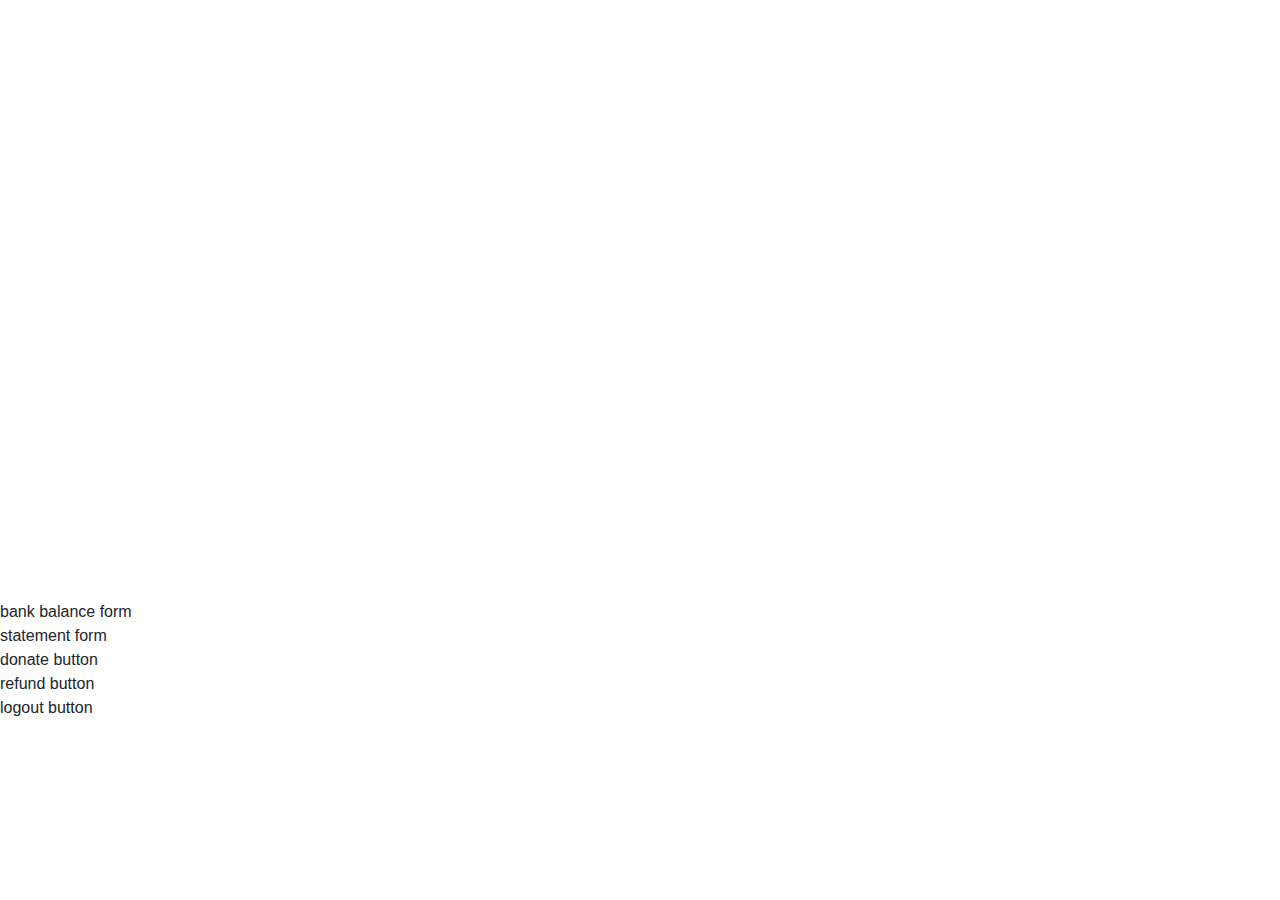
==== bank.html @ 5e0a1eef "added bank image" ====
<!DOCTYPE html>
<html lang="en">
<head>
<meta charset="UTF-8">
<meta name="viewport" content="width=device-width, initial-scale=1.0">
<meta http-equiv="X-UA-Compatible" content="ie=edge">
<link rel="stylesheet" href="https://cdnjs.cloudflare.com/ajax/libs/twitter-bootstrap/4.4.1/css/bootstrap.min.css">
<link rel="stylesheet" href="https://cdnjs.cloudflare.com/ajax/libs/font-awesome/5.11.2/css/all.min.css">
<link rel="stylesheet" href="assets/css/style.css">
<title>Clash of Clan - Clan Bank</title>
</head>
<body>
  <div class="container-fluid">
    <div class="img-bank">
    </div>
  </div>

  <section>bank balance form</section>

  <section>statement form</section>

  <section>donate button</section>

  <section>refund button</section>

  <section>logout button</section>

<script src="https://cdnjs.cloudflare.com/ajax/libs/jquery/3.4.1/jquery.slim.min.js"></script>
<script src="https://cdnjs.cloudflare.com/ajax/libs/popper.js/1.16.0/umd/popper.min.js"></script>
<script src="https://cdnjs.cloudflare.com/ajax/libs/twitter-bootstrap/4.4.1/js/bootstrap.min.js"></script>
</body>
</html>
---- assets/css/style.css ----
.img-main {
   height: 600px;
   width: 100%;
   background: url("../images/main.jpg") no-repeat center center;
}

.img-bank {
   height: 600px;
   width: 100%;
   background: url("../images/bank.png") no-repeat center center;
}

.circle-container {
    height: 400px;
    width: 700px;
    padding: 1px;
    border-style: solid;
    border-radius: 50%;
    background-color: rgba(240, 160, 13, 0.404);
    position: center;
    margin: 50px;
    right: 50px;
}


.col-6 {
    padding-left: 130px;
    padding-top: 100px;
    position: auto;
}
footer {
    background-color:orange; 
}
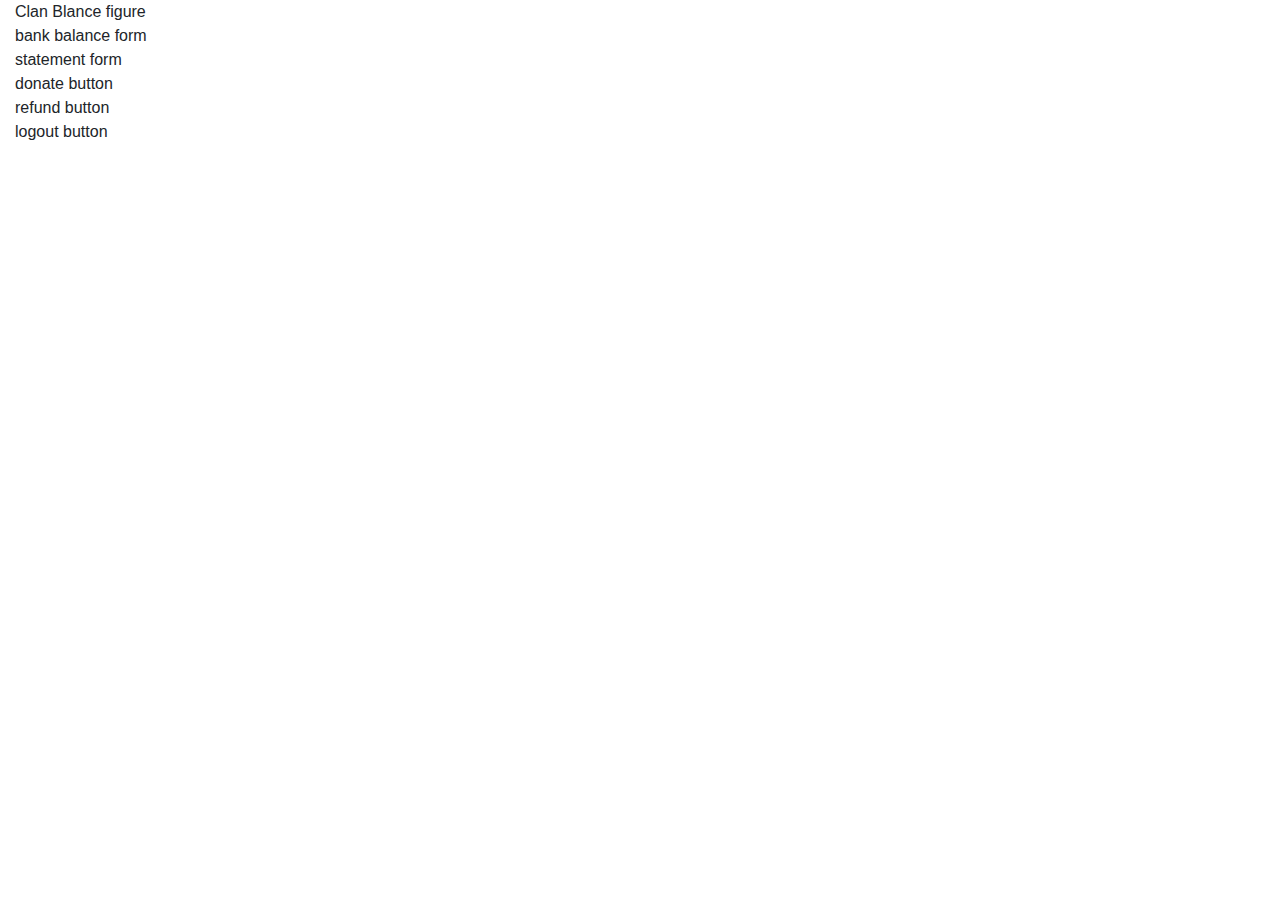
==== commit be1de12e: "span - bank balance/figure" ====
--- a/bank.html
+++ b/bank.html
@@ -12,8 +12,8 @@
 <body>
   <div class="container-fluid">
     <div class="img-bank">
-    </div>
-  </div>
+        <span>Clan Blance</span>
+        <span>figure</span>
 
   <section>bank balance form</section>
 
@@ -25,6 +25,9 @@
 
   <section>logout button</section>
 
+    </div>
+  </div>
+
 <script src="https://cdnjs.cloudflare.com/ajax/libs/jquery/3.4.1/jquery.slim.min.js"></script>
 <script src="https://cdnjs.cloudflare.com/ajax/libs/popper.js/1.16.0/umd/popper.min.js"></script>
 <script src="https://cdnjs.cloudflare.com/ajax/libs/twitter-bootstrap/4.4.1/js/bootstrap.min.js"></script>
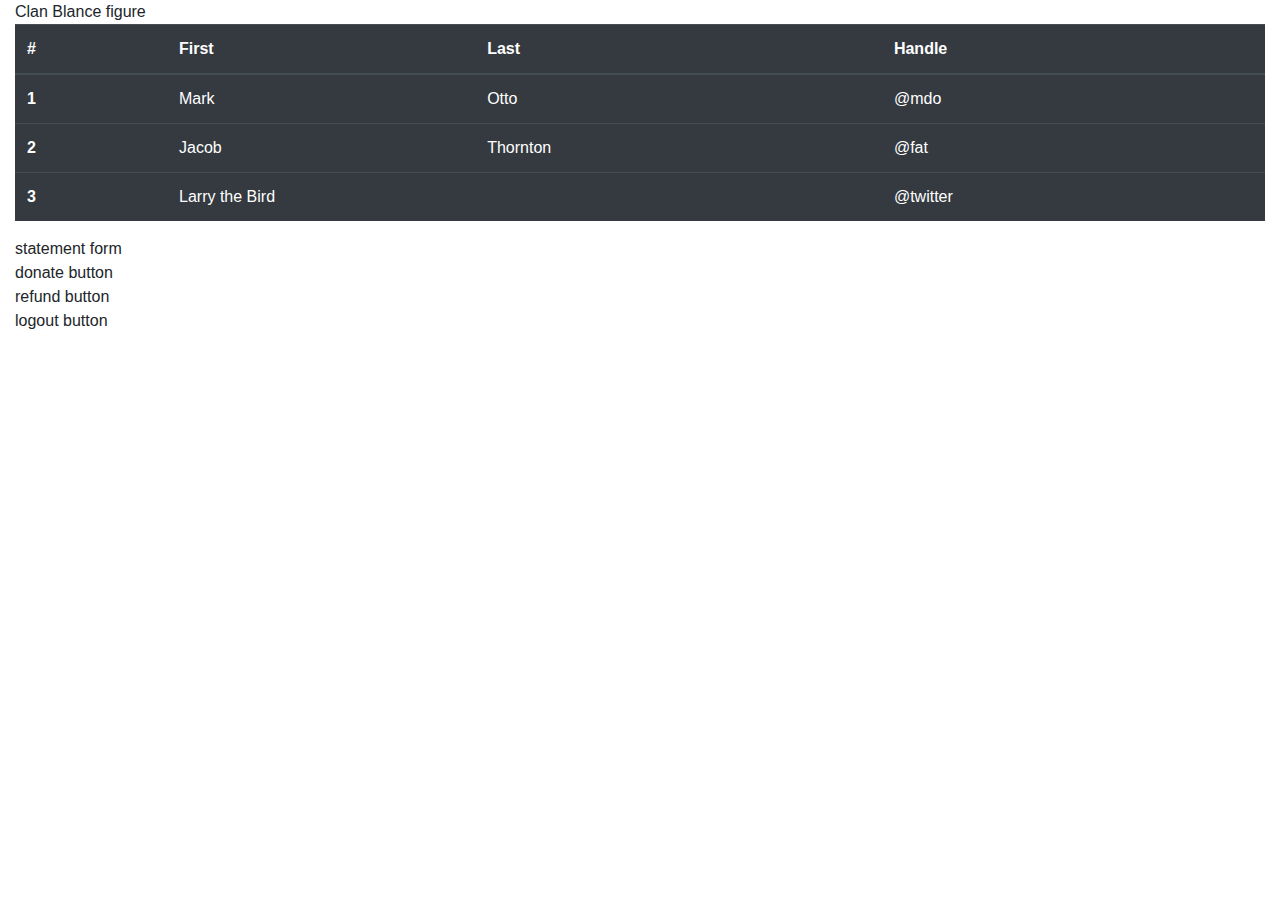
==== commit 0b59ae75: "added statement table" ====
--- a/bank.html
+++ b/bank.html
@@ -15,7 +15,35 @@
         <span>Clan Blance</span>
         <span>figure</span>
 
-  <section>bank balance form</section>
+  <table class="table table-hover table-dark">
+  <thead>
+    <tr>
+      <th scope="col">#</th>
+      <th scope="col">First</th>
+      <th scope="col">Last</th>
+      <th scope="col">Handle</th>
+    </tr>
+  </thead>
+  <tbody>
+    <tr>
+      <th scope="row">1</th>
+      <td>Mark</td>
+      <td>Otto</td>
+      <td>@mdo</td>
+    </tr>
+    <tr>
+      <th scope="row">2</th>
+      <td>Jacob</td>
+      <td>Thornton</td>
+      <td>@fat</td>
+    </tr>
+    <tr>
+      <th scope="row">3</th>
+      <td colspan="2">Larry the Bird</td>
+      <td>@twitter</td>
+    </tr>
+  </tbody>
+</table>
 
   <section>statement form</section>
 
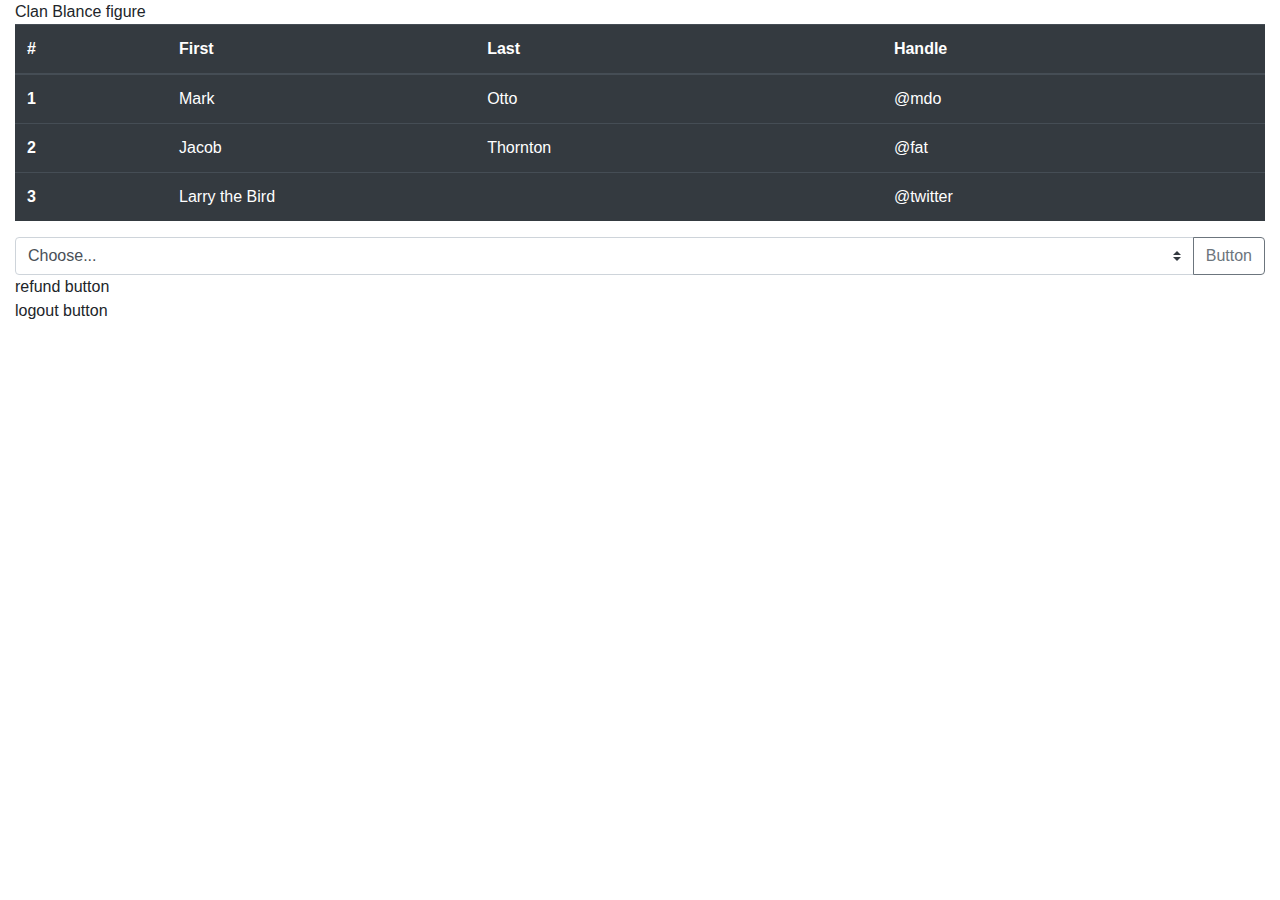
==== commit c0c32edf: "added donate button" ====
--- a/bank.html
+++ b/bank.html
@@ -45,9 +45,19 @@
   </tbody>
 </table>
 
-  <section>statement form</section>
+  
 
-  <section>donate button</section>
+  <div class="input-group">
+  <select class="custom-select" id="inputGroupSelect04" aria-label="Example select with button addon">
+    <option selected>Choose...</option>
+    <option value="1">One</option>
+    <option value="2">Two</option>
+    <option value="3">Three</option>
+  </select>
+  <div class="input-group-append">
+    <button class="btn btn-outline-secondary" type="button">Button</button>
+  </div>
+</div>
 
   <section>refund button</section>
 
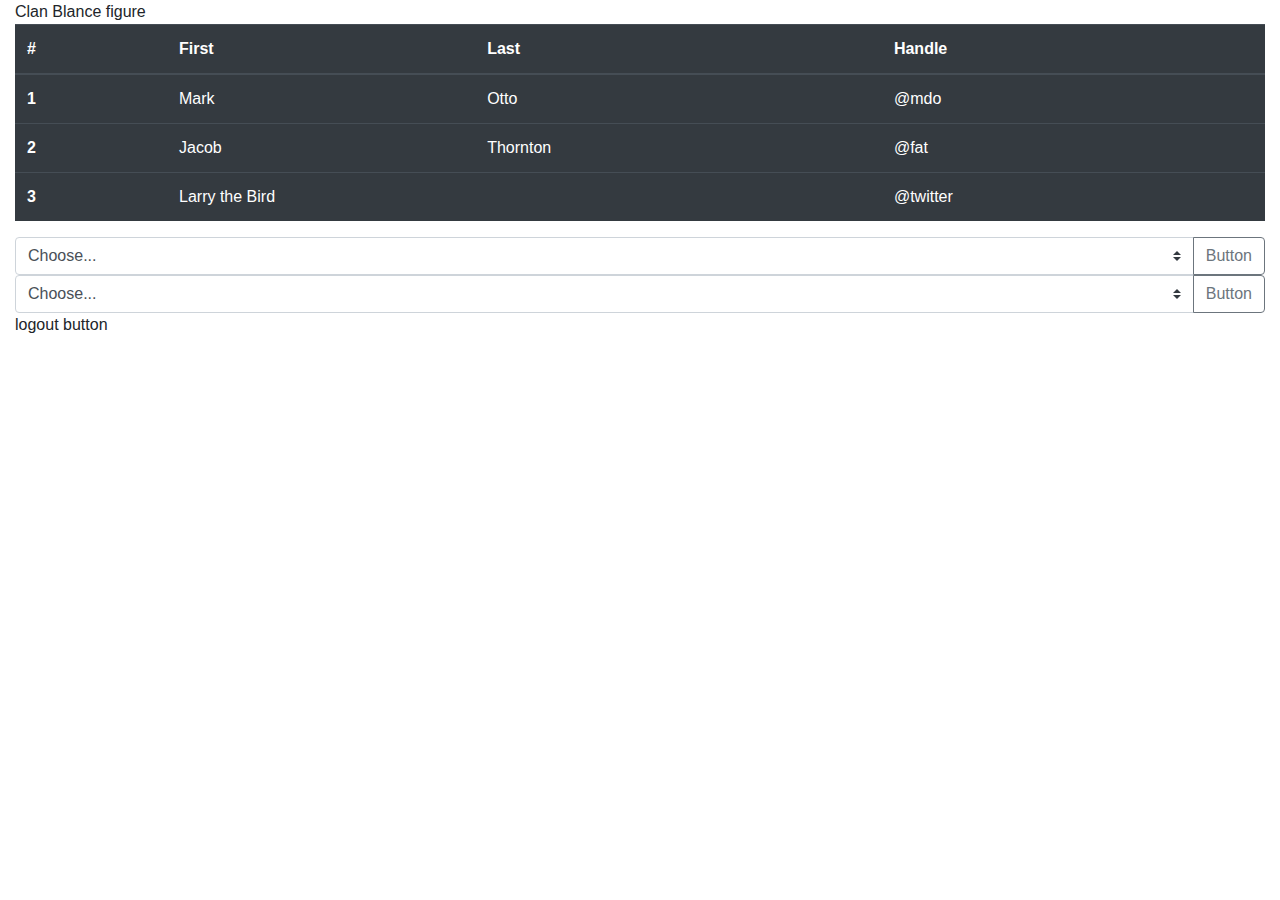
==== commit cbc9f7c7: "added refund button" ====
--- a/bank.html
+++ b/bank.html
@@ -59,7 +59,17 @@
   </div>
 </div>
 
-  <section>refund button</section>
+  <div class="input-group">
+  <select class="custom-select" id="inputGroupSelect04" aria-label="Example select with button addon">
+    <option selected>Choose...</option>
+    <option value="1">One</option>
+    <option value="2">Two</option>
+    <option value="3">Three</option>
+  </select>
+  <div class="input-group-append">
+    <button class="btn btn-outline-secondary" type="button">Button</button>
+  </div>
+</div>
 
   <section>logout button</section>
 
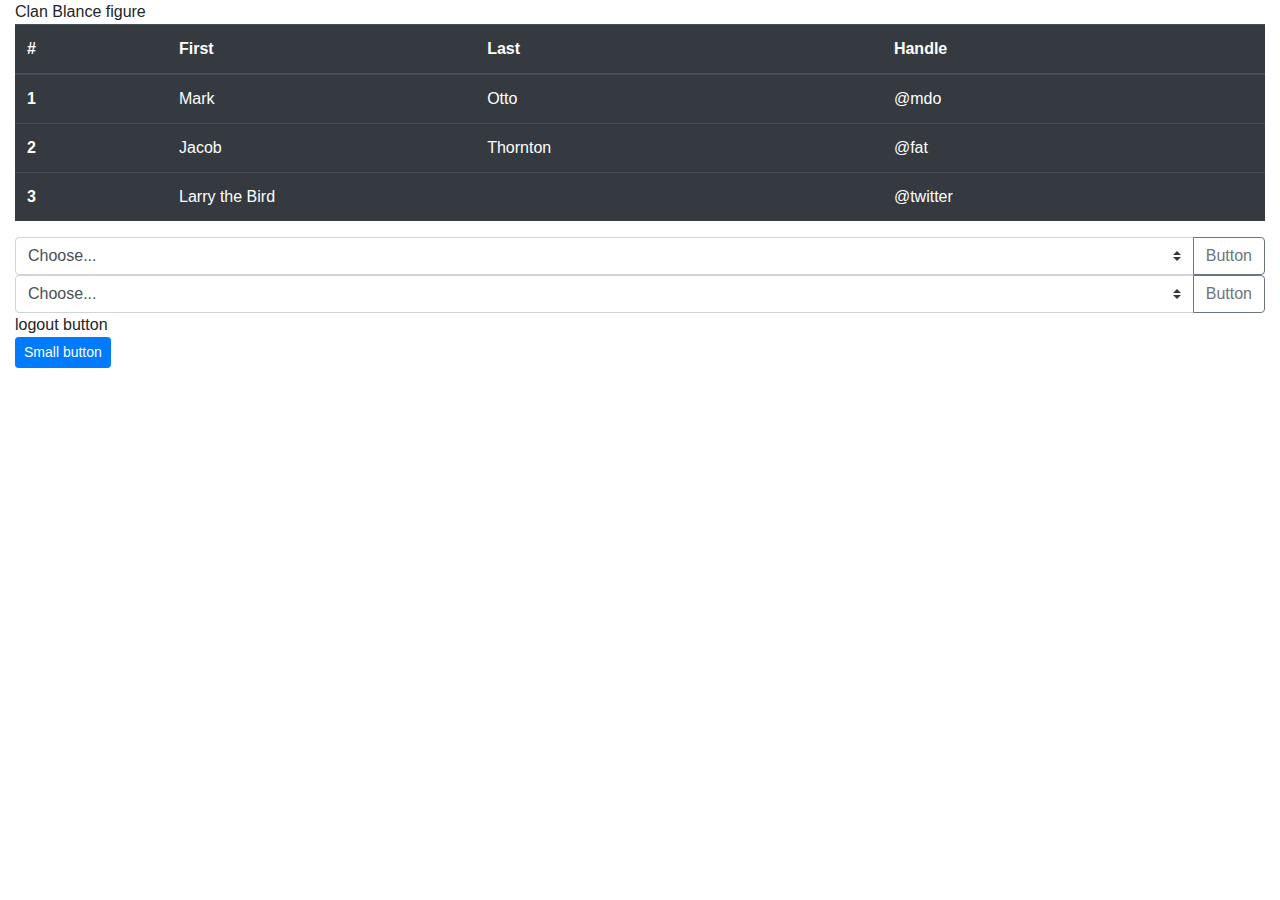
==== commit f7a7532c: "added leave the vault button" ====
--- a/bank.html
+++ b/bank.html
@@ -72,7 +72,7 @@
 </div>
 
   <section>logout button</section>
-
+    <button type="button" class="btn btn-primary btn-sm">Small button</button>
     </div>
   </div>
 
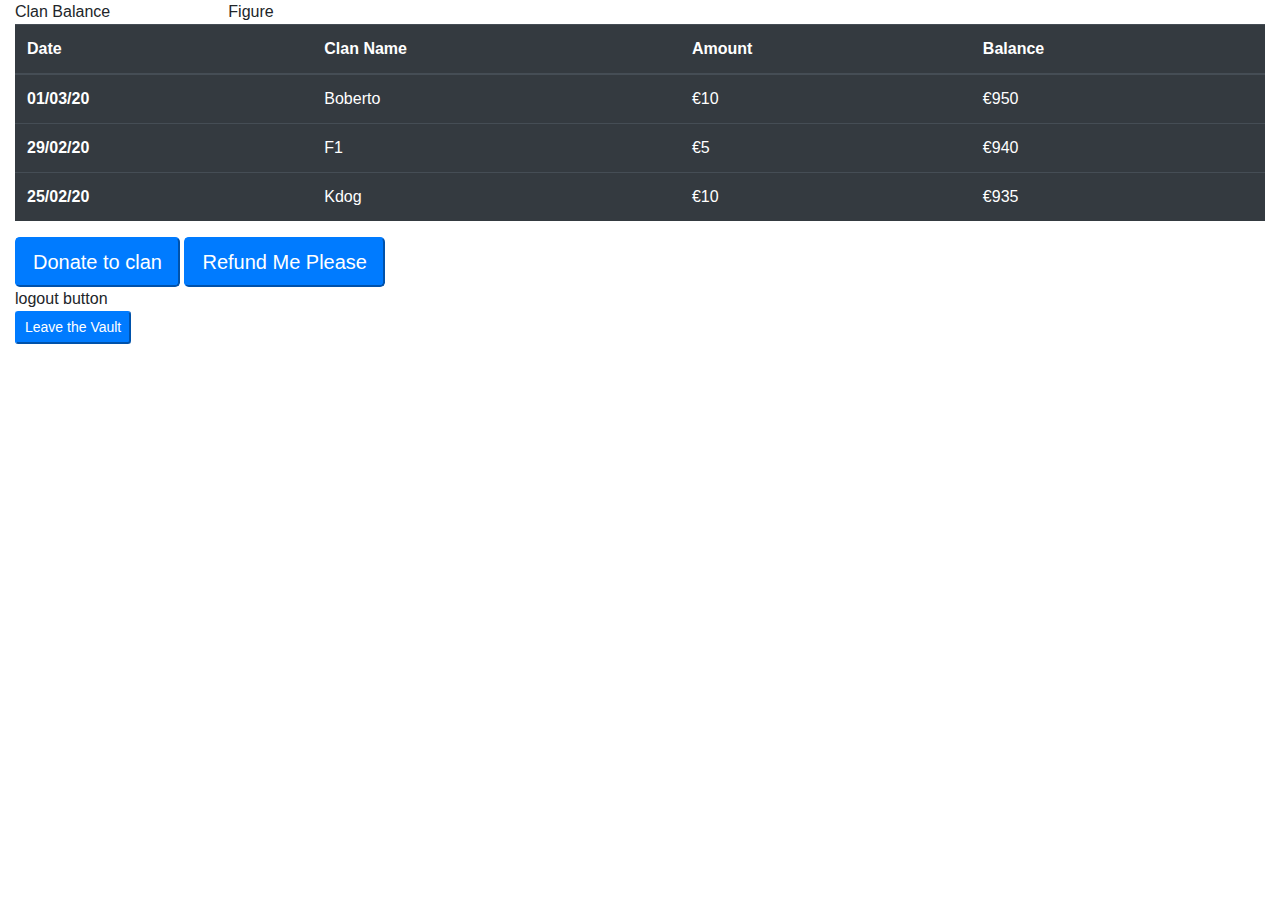
==== commit 0543c7b3: "re-named buttons on bank page" ====
--- a/bank.html
+++ b/bank.html
@@ -12,67 +12,50 @@
 <body>
   <div class="container-fluid">
     <div class="img-bank">
-        <span>Clan Blance</span>
-        <span>figure</span>
+        <div class="clan-figure row">
+            <div class="col-2">Clan Balance</div>
+            <div class="col-2">Figure</div>
+            <div class="col-8"></div>
+        </div>
+        
 
   <table class="table table-hover table-dark">
   <thead>
     <tr>
-      <th scope="col">#</th>
-      <th scope="col">First</th>
-      <th scope="col">Last</th>
-      <th scope="col">Handle</th>
+      <th scope="col">Date</th>
+      <th scope="col">Clan Name</th>
+      <th scope="col">Amount</th>
+      <th scope="col">Balance</th>
     </tr>
   </thead>
   <tbody>
     <tr>
-      <th scope="row">1</th>
-      <td>Mark</td>
-      <td>Otto</td>
-      <td>@mdo</td>
+      <th scope="row">01/03/20</th>
+      <td>Boberto</td>
+      <td>€10</td>
+      <td>€950</td>
     </tr>
     <tr>
-      <th scope="row">2</th>
-      <td>Jacob</td>
-      <td>Thornton</td>
-      <td>@fat</td>
+      <th scope="row">29/02/20</th>
+      <td>F1</td>
+      <td>€5</td>
+      <td>€940</td>
     </tr>
     <tr>
-      <th scope="row">3</th>
-      <td colspan="2">Larry the Bird</td>
-      <td>@twitter</td>
+      <th scope="row">25/02/20</th>
+      <td>Kdog</td>
+      <td>€10</td>
+      <td>€935</td>
     </tr>
   </tbody>
 </table>
 
-  
+  <button type="button" class="btn-donate btn-primary btn-lg">Donate to clan </button>
 
-  <div class="input-group">
-  <select class="custom-select" id="inputGroupSelect04" aria-label="Example select with button addon">
-    <option selected>Choose...</option>
-    <option value="1">One</option>
-    <option value="2">Two</option>
-    <option value="3">Three</option>
-  </select>
-  <div class="input-group-append">
-    <button class="btn btn-outline-secondary" type="button">Button</button>
-  </div>
-</div>
-
-  <div class="input-group">
-  <select class="custom-select" id="inputGroupSelect04" aria-label="Example select with button addon">
-    <option selected>Choose...</option>
-    <option value="1">One</option>
-    <option value="2">Two</option>
-    <option value="3">Three</option>
-  </select>
-  <div class="input-group-append">
-    <button class="btn btn-outline-secondary" type="button">Button</button>
-  </div>
-</div>
+  <button type="button" class="btn-refund btn-primary btn-lg">Refund Me Please</button>
 
   <section>logout button</section>
-    <button type="button" class="btn btn-primary btn-sm">Small button</button>
+    <button type="button" class="btn-leave btn-primary btn-sm">Leave the Vault</button>
     </div>
   </div>
 
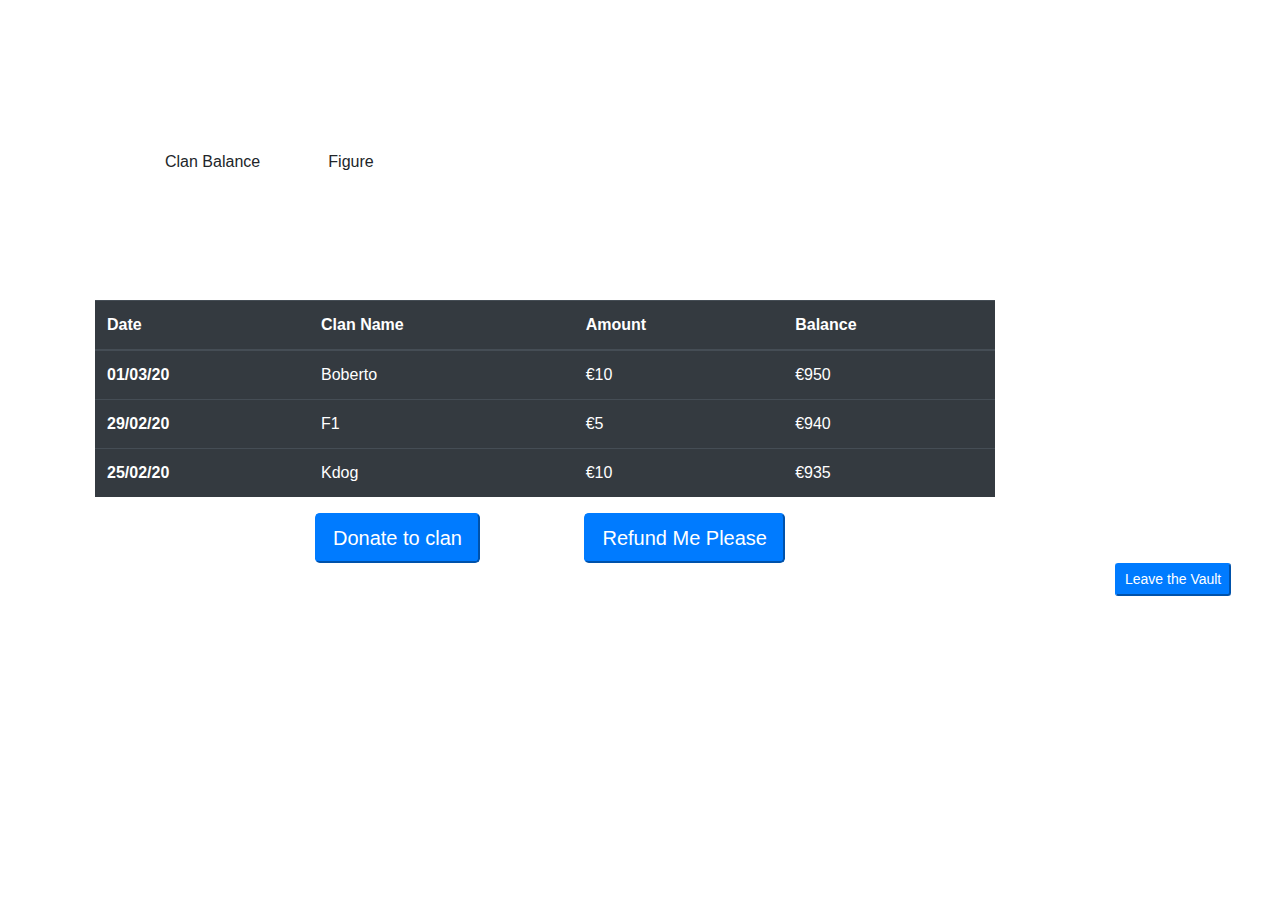
==== commit c01ff2a2: "added css to buttons on bank page" ====
--- a/bank.html
+++ b/bank.html
@@ -54,13 +54,13 @@
 
   <button type="button" class="btn-refund btn-primary btn-lg">Refund Me Please</button>
 
-  <section>logout button</section>
-    <button type="button" class="btn-leave btn-primary btn-sm">Leave the Vault</button>
+  <button type="button" class="btn-leave btn-primary btn-sm">Leave the Vault</button>
     </div>
   </div>
 
 <script src="https://cdnjs.cloudflare.com/ajax/libs/jquery/3.4.1/jquery.slim.min.js"></script>
 <script src="https://cdnjs.cloudflare.com/ajax/libs/popper.js/1.16.0/umd/popper.min.js"></script>
 <script src="https://cdnjs.cloudflare.com/ajax/libs/twitter-bootstrap/4.4.1/js/bootstrap.min.js"></script>
+
 </body>
 </html>--- a/assets/css/style.css
+++ b/assets/css/style.css
@@ -32,6 +32,28 @@
     background-color:orange; 
 }
 
+.clan-figure {
+    height: 100px;
+    padding: 150px;
+
+}
+
+.table {
+    width: 900px;
+    margin-left: 80px;
+}
+
+.btn-donate {
+    margin-left: 300px;
+}
+
+.btn-refund {
+    margin-left: 100px;
+}
+
+.btn-leave {
+    margin-left: 1100px;
+}
 
 
 
@@ -44,5 +66,3 @@
 
 
 
-
-
